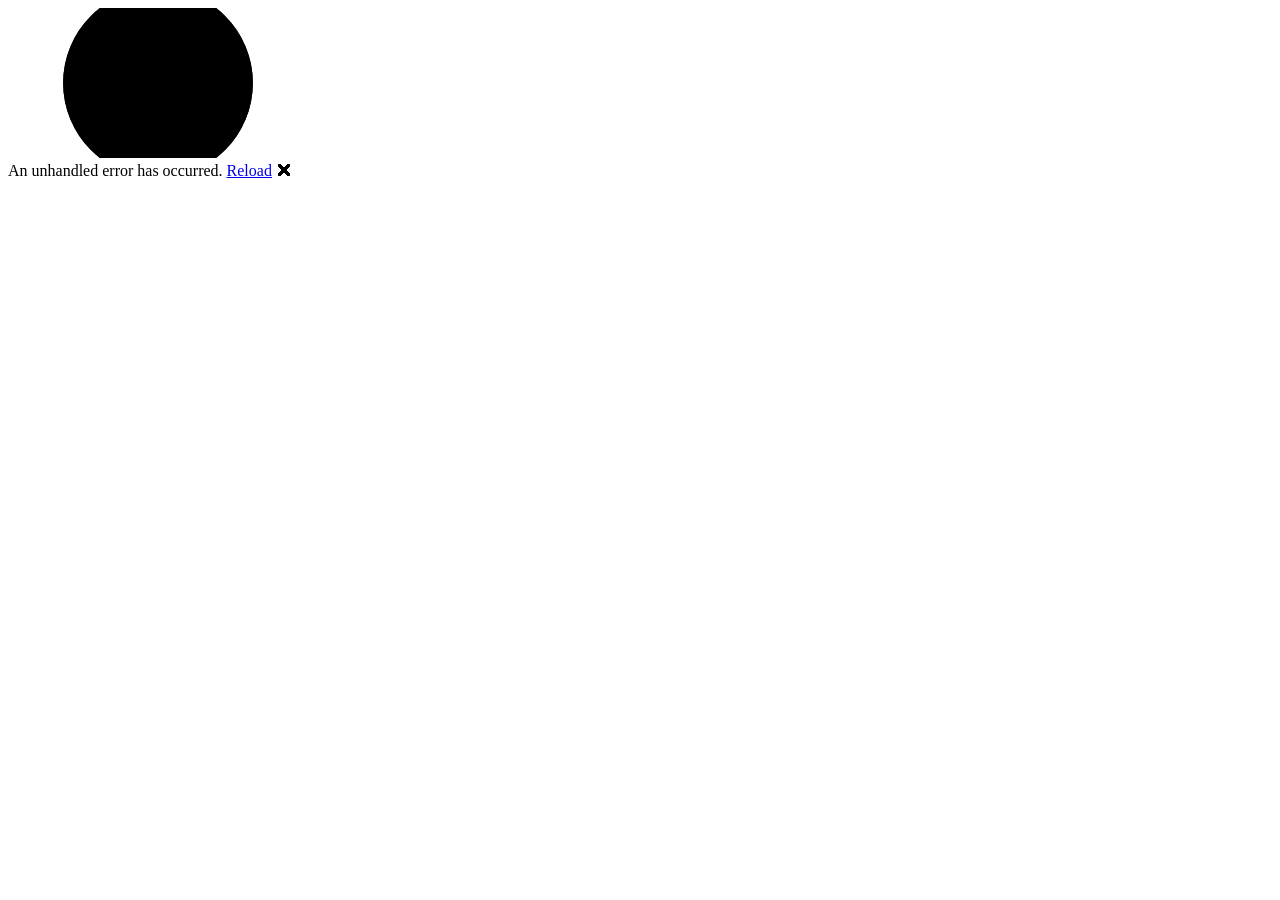
==== WatchlistApp_Proyect/wwwroot/index.html @ 9774ab68 "Reestructurar como monorepo: WatchlistApp_Proyect + WatchlistApi" ====
<!DOCTYPE html>
<html lang="en">

<head>
    <meta charset="utf-8" />
    <meta name="viewport" content="width=device-width, initial-scale=1.0" />
    <title>WatchlistApp_Proyect</title>
    <base href="/" />
    <link rel="preload" id="webassembly" />
    <link rel="stylesheet" href="lib/bootstrap/dist/css/bootstrap.min.css" />
    <link rel="stylesheet" href="css/app.css" />
    <link rel="icon" type="image/png" href="favicon.png" />
    <link href="WatchlistApp_Proyect.styles.css" rel="stylesheet" />
    <script type="importmap"></script>
    <script src="js/theme.js"></script>
    <script>themeInterop.apply();</script>
</head>

<body>
    <div id="app">
        <svg class="loading-progress">
            <circle r="40%" cx="50%" cy="50%" />
            <circle r="40%" cx="50%" cy="50%" />
        </svg>
        <div class="loading-progress-text"></div>
    </div>

    <div id="blazor-error-ui">
        An unhandled error has occurred.
        <a href="." class="reload">Reload</a>
        <span class="dismiss">🗙</span>
    </div>
    <script src="_framework/blazor.webassembly#[.{fingerprint}].js"></script>
</body>

</html>
---- WatchlistApp_Proyect/wwwroot/css/app.css ----
* { box-sizing: border-box; }

/* ===== Variables de tema ===== */
:root {
    --bg: #14151a;
    --card-bg: #1f2028;
    --input-bg: #2b2c36;
    --border: #3a3b45;
    --text: #f1f1f1;
    --muted: #999;
    --accent: #e63946;
    --accent2: #f77f00;
}

[data-theme="light"] {
    --bg: #f4f4f7;
    --card-bg: #ffffff;
    --input-bg: #eeeef2;
    --border: #dcdce2;
    --text: #1a1a1a;
    --muted: #666;
    --accent: #e63946;
    --accent2: #f77f00;
}

body {
    font-family: 'Segoe UI', system-ui, sans-serif;
    background: var(--bg);
    color: var(--text);
    margin: 0;
}

/* ===== Iconos ===== */
.icon {
    width: 18px;
    height: 18px;
    flex-shrink: 0;
    display: inline-block;
    vertical-align: middle;
}

/* ===== Navbar ===== */
.topbar {
    display: flex;
    justify-content: space-between;
    align-items: center;
    padding: 12px 20px;
    background: var(--card-bg);
    border-bottom: 1px solid var(--border);
}
.navbar { display: flex; gap: 8px; }
.navbar a {
    display: flex;
    align-items: center;
    gap: 6px;
    color: var(--muted);
    text-decoration: none;
    font-weight: 600;
    font-size: 0.85rem;
    padding: 8px 12px;
    border-radius: 6px;
}
.navbar a.active {
    color: white;
    background: var(--accent);
}
.theme-toggle {
    display: flex;
    align-items: center;
    justify-content: center;
    background: var(--input-bg);
    border: 1px solid var(--border);
    border-radius: 50%;
    width: 36px;
    height: 36px;
    cursor: pointer;
    color: var(--text);
}

main {
    max-width: 900px;
    margin: 0 auto;
    padding: 24px 20px 60px;
}

.header {
    display: flex;
    justify-content: space-between;
    align-items: center;
    flex-wrap: wrap;
    gap: 12px;
    margin-bottom: 20px;
}

h1 {
    font-size: 1.6rem;
    margin: 0;
    color: var(--text);
    display: flex;
    align-items: center;
    gap: 10px;
}
h1 .icon { width: 24px; height: 24px; }

.btn-add {
    background: var(--accent);
    color: white;
    border: none;
    padding: 10px 18px;
    border-radius: 8px;
    font-weight: 600;
    cursor: pointer;
}
.btn-add:hover { opacity: 0.9; }

.progress-card {
    background: var(--card-bg);
    border-radius: 12px;
    padding: 16px 20px;
    margin-bottom: 20px;
}
.progress-text {
    display: flex;
    justify-content: space-between;
    font-size: 0.9rem;
    color: var(--muted);
    margin-bottom: 8px;
}
.progress-bar {
    background: var(--border);
    border-radius: 6px;
    height: 10px;
    overflow: hidden;
}
.progress-fill {
    background: linear-gradient(90deg, var(--accent), var(--accent2));
    height: 100%;
    transition: width 0.3s ease;
}
.progress-percent {
    text-align: right;
    font-size: 0.8rem;
    color: var(--muted);
    margin-top: 6px;
}

.filters {
    display: flex;
    gap: 10px;
    flex-wrap: wrap;
    margin-bottom: 20px;
}
.filters button {
    background: var(--card-bg);
    color: var(--muted);
    border: 1px solid var(--border);
    padding: 8px 14px;
    border-radius: 20px;
    cursor: pointer;
    font-size: 0.85rem;
}
.filters button.filtro-activo {
    background: var(--accent);
    color: white;
    border-color: var(--accent);
}

.empty-msg { color: var(--muted); text-align: center; margin-top: 40px; }

.grid {
    display: grid;
    grid-template-columns: repeat(auto-fill, minmax(170px, 1fr));
    gap: 16px;
}

.card {
    background: var(--card-bg);
    border-radius: 10px;
    overflow: hidden;
    display: flex;
    flex-direction: column;
}

.cover {
    height: 200px;
    background-size: cover;
    background-position: center;
    background-color: var(--input-bg);
    display: flex;
    align-items: center;
    justify-content: center;
    color: var(--muted);
}
.cover .icon { width: 40px; height: 40px; }

.card-body { padding: 10px 12px; }

.card-body h3 {
    font-size: 0.95rem;
    margin: 0 0 4px;
    color: var(--text);
    font-weight: 600;
    line-height: 1.3;
    overflow-wrap: break-word;
    min-height: 2.4em;
}

.tipo-tag {
    font-size: 0.7rem;
    text-transform: uppercase;
    color: var(--accent2);
    margin: 0 0 4px;
    font-weight: 600;
}
.episodios { font-size: 0.75rem; color: var(--muted); margin: 0 0 8px; }

/* ===== Checkbox "Vista" (peliculas) rediseñado ===== */
.visto-check {
    display: flex;
    align-items: center;
    gap: 10px;
    font-size: 0.85rem;
    margin-bottom: 8px;
    cursor: pointer;
    padding: 10px 14px;
    border-radius: 8px;
    background: var(--input-bg);
    border: 1px solid var(--border);
    color: var(--text);
}
.visto-check input[type="checkbox"] {
    appearance: none;
    -webkit-appearance: none;
    width: 18px;
    height: 18px;
    min-width: 18px;
    border: 2px solid var(--muted);
    border-radius: 5px;
    background: transparent;
    cursor: pointer;
    display: inline-flex;
    align-items: center;
    justify-content: center;
    position: relative;
    transition: background 0.15s ease, border-color 0.15s ease;
}
.visto-check input[type="checkbox"]:checked {
    background: var(--accent);
    border-color: var(--accent);
}
.visto-check input[type="checkbox"]:checked::after {
    content: "";
    position: absolute;
    left: 4px;
    top: 0px;
    width: 5px;
    height: 9px;
    border: solid white;
    border-width: 0 2px 2px 0;
    transform: rotate(45deg);
}

.episodios-grid {
    display: flex;
    flex-wrap: wrap;
    gap: 4px;
    margin-bottom: 8px;
    max-height: 90px;
    overflow-y: auto;
}
.ep-check {
    display: flex;
    align-items: center;
    justify-content: center;
    width: 26px;
    height: 26px;
    background: var(--input-bg);
    border: 1px solid var(--border);
    border-radius: 5px;
    font-size: 0.7rem;
    color: var(--muted);
    cursor: pointer;
    position: relative;
    transition: background 0.2s ease, border-color 0.2s ease, color 0.2s ease;
}
.ep-check input {
    position: absolute;
    opacity: 0;
    cursor: pointer;
}
.ep-check:has(input:checked) {
    background: var(--accent);
    border-color: var(--accent);
    color: white;
}

.card-actions {
    display: flex;
    gap: 6px;
    margin-top: 4px;
}
.btn-edit, .btn-delete {
    display: flex;
    align-items: center;
    justify-content: center;
    gap: 5px;
    background: transparent;
    border-radius: 6px;
    padding: 6px 8px;
    font-size: 0.75rem;
    cursor: pointer;
    flex: 1;
}
.btn-edit { color: #4ea8de; border: 1px solid #4ea8de; }
.btn-edit:hover { background: #4ea8de22; }
.btn-delete { color: var(--accent); border: 1px solid var(--accent); }
.btn-delete:hover { background: #e6394622; }

/* ===== Completados compactos ===== */
.seccion-completados {
    display: flex;
    align-items: center;
    gap: 8px;
    font-size: 1rem;
    color: var(--muted);
    margin: 24px 0 10px;
}
.seccion-completados .icon { width: 18px; height: 18px; color: #2ecc71; }
.completados-compactos {
    display: flex;
    flex-direction: column;
    gap: 6px;
}
.card-compacto {
    display: flex;
    align-items: center;
    gap: 10px;
    background: var(--card-bg);
    border-radius: 8px;
    padding: 8px 12px;
    font-size: 0.85rem;
}
.check-ok { color: #2ecc71; display: flex; }
.titulo-compacto { flex: 1; color: var(--text); }
.btn-icon-mini {
    display: flex;
    align-items: center;
    justify-content: center;
    width: 30px;
    height: 30px;
    border-radius: 6px;
    background: var(--input-bg);
    border: 1px solid var(--border);
    cursor: pointer;
    padding: 0;
    flex-shrink: 0;
}
.btn-icon-mini .icon { width: 15px; height: 15px; }
.btn-icon-mini.editar {
    color: #4ea8de;
    border-color: #4ea8de44;
}
.btn-icon-mini.editar:hover {
    background: #4ea8de22;
    border-color: #4ea8de;
}
.btn-icon-mini.eliminar {
    color: var(--accent);
    border-color: color-mix(in srgb, var(--accent) 40%, transparent);
}
.btn-icon-mini.eliminar:hover {
    background: color-mix(in srgb, var(--accent) 15%, transparent);
    border-color: var(--accent);
}

/* ===== Formularios ===== */
.form-agregar {
    background: var(--card-bg);
    padding: 24px;
    border-radius: 12px;
    max-width: 480px;
    display: flex;
    flex-direction: column;
    gap: 6px;
}
.form-agregar label { font-size: 0.85rem; color: var(--muted); margin-top: 10px; }
.form-agregar input[type="text"],
.form-agregar input[type="number"] {
    background: var(--input-bg);
    border: 1px solid var(--border);
    color: var(--text);
    padding: 10px 12px;
    border-radius: 8px;
    font-size: 0.9rem;
    width: 100%;
    transition: border-color 0.2s ease, box-shadow 0.2s ease;
}
.form-agregar input[type="text"]:focus,
.form-agregar input[type="number"]:focus {
    outline: none;
    border-color: var(--accent);
    box-shadow: 0 0 0 3px color-mix(in srgb, var(--accent) 25%, transparent);
}
.form-agregar input::placeholder {
    color: var(--muted);
}

.tipo-selector {
    display: flex;
    gap: 10px;
    font-size: 0.9rem;
    margin-top: 6px;
}
.tipo-selector label {
    display: flex;
    align-items: center;
    justify-content: center;
    gap: 6px;
    margin: 0;
    flex: 1;
    padding: 10px;
    border-radius: 8px;
    background: var(--input-bg);
    border: 1px solid var(--border);
    color: var(--muted);
    cursor: pointer;
    transition: background 0.2s ease, border-color 0.2s ease, color 0.2s ease;
}
.tipo-selector input[type="radio"] {
    accent-color: var(--accent);
}
.tipo-selector label:has(input:checked) {
    background: var(--accent);
    border-color: var(--accent);
    color: white;
}

.rango-episodios {
    display: flex;
    align-items: center;
    gap: 10px;
}
.rango-episodios input {
    background: var(--input-bg);
    border: 1px solid var(--border);
    color: var(--text);
    padding: 10px 12px;
    border-radius: 8px;
    font-size: 0.9rem;
    width: 100%;
}
.rango-separador { color: var(--muted); font-size: 1.1rem; }
.rango-error { color: var(--accent); font-size: 0.75rem; margin: 4px 0 0; }

.preview {
    height: 160px;
    background-size: cover;
    background-position: center;
    border-radius: 8px;
    margin-top: 10px;
    background-color: var(--input-bg);
}

.form-buttons {
    display: flex;
    gap: 10px;
    margin-top: 20px;
}
.btn-cancel {
    background: transparent;
    border: 1px solid var(--border);
    color: var(--muted);
    padding: 10px 18px;
    border-radius: 8px;
    cursor: pointer;
}

/* ===== Seccion Libros/Manga/Comics ===== */
.libros-theme {
    --accent: #6c5ce7;
    --accent2: #00b894;
}

.libro-lista {
    display: flex;
    flex-direction: column;
    gap: 12px;
}
.libro-row {
    display: flex;
    gap: 14px;
    background: var(--card-bg);
    border-radius: 10px;
    padding: 12px;
    align-items: center;
}
.libro-cover {
    width: 60px;
    height: 90px;
    flex-shrink: 0;
    border-radius: 6px;
    background-size: cover;
    background-position: center;
    background-color: var(--input-bg);
    display: flex;
    align-items: center;
    justify-content: center;
    color: var(--muted);
}
.libro-cover .icon { width: 24px; height: 24px; }
.libro-info { flex: 1; min-width: 0; }
.libro-info h3 {
    margin: 0 0 4px;
    font-size: 0.95rem;
    color: var(--text);
    overflow-wrap: break-word;
}
.stepper {
    display: flex;
    align-items: center;
    gap: 10px;
    margin: 6px 0;
}
.stepper button {
    width: 26px;
    height: 26px;
    border-radius: 6px;
    border: 1px solid var(--border);
    background: var(--input-bg);
    color: var(--text);
    cursor: pointer;
    font-size: 1rem;
}
.stepper span { font-size: 0.8rem; color: var(--muted); }
.mini-progress {
    background: var(--border);
    border-radius: 4px;
    height: 6px;
    overflow: hidden;
    max-width: 220px;
}
.mini-progress-fill {
    background: linear-gradient(90deg, var(--accent), var(--accent2));
    height: 100%;
}
.libro-actions {
    display: flex;
    flex-direction: column;
    gap: 6px;
    flex-shrink: 0;
}
.libro-actions button { width: 90px; }

#blazor-error-ui {
    display: none;
    background: var(--accent);
    color: white;
    padding: 10px;
    position: fixed;
    bottom: 0;
    width: 100%;
}
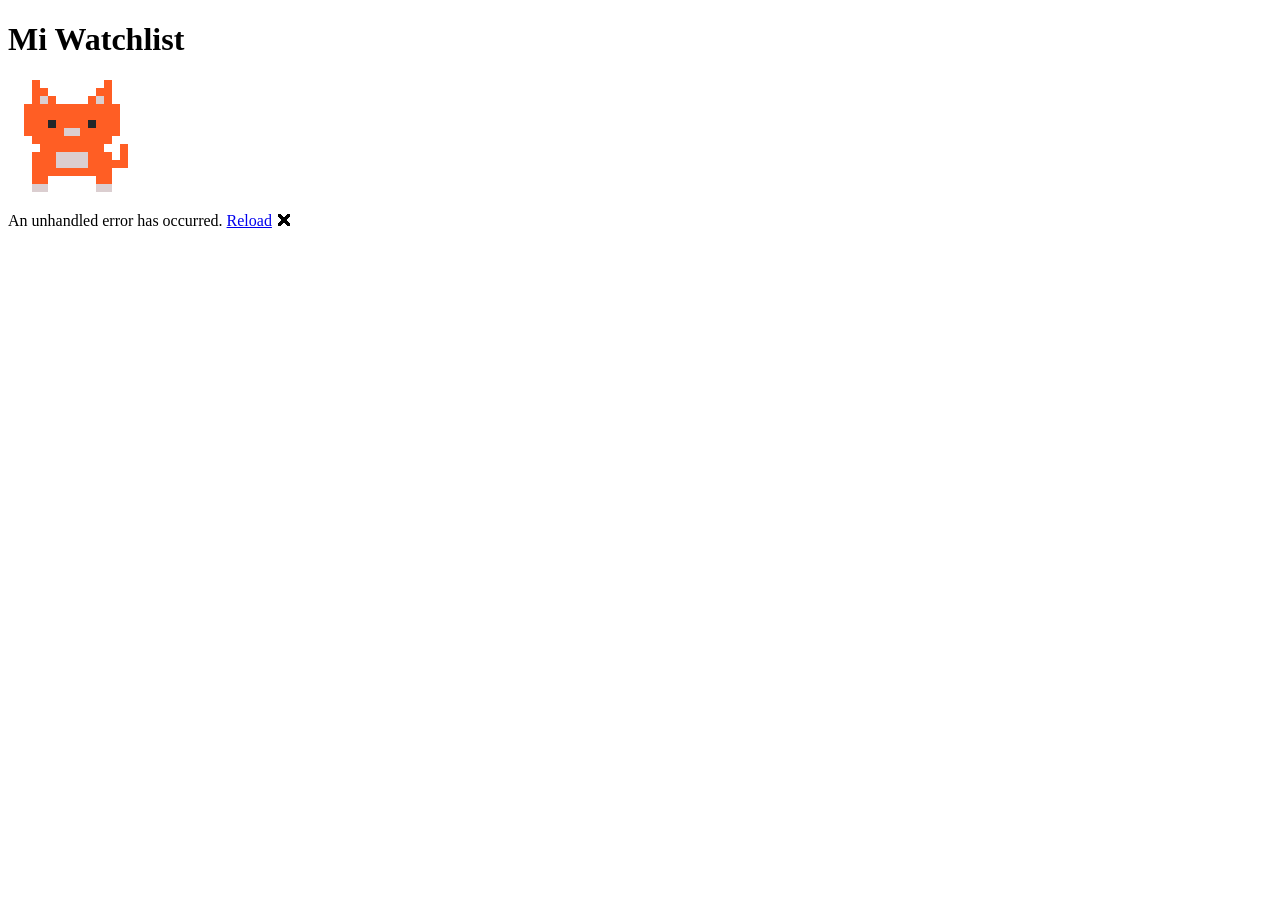
==== commit 3e038b2c: "Aplicar diseño a la pantalla de carga" ====
--- a/WatchlistApp_Proyect/wwwroot/index.html
+++ b/WatchlistApp_Proyect/wwwroot/index.html
@@ -1,36 +1,88 @@
-<!DOCTYPE html>
+<!doctype html>
 <html lang="en">
-
-<head>
+  <head>
     <meta charset="utf-8" />
     <meta name="viewport" content="width=device-width, initial-scale=1.0" />
-    <title>WatchlistApp_Proyect</title>
+    <title>Mi Watchlist</title>
     <base href="/" />
     <link rel="preload" id="webassembly" />
     <link rel="stylesheet" href="lib/bootstrap/dist/css/bootstrap.min.css" />
+    <link rel="preconnect" href="https://fonts.googleapis.com" />
+    <link rel="preconnect" href="https://fonts.gstatic.com" crossorigin />
+    <link
+      href="https://fonts.googleapis.com/css2?family=Jersey+10&family=Manrope:wght@400;500;600;700&display=swap"
+      rel="stylesheet"
+    />
     <link rel="stylesheet" href="css/app.css" />
+    <link rel="stylesheet" href="WatchlistApp_Proyect.styles.css" />
     <link rel="icon" type="image/png" href="favicon.png" />
-    <link href="WatchlistApp_Proyect.styles.css" rel="stylesheet" />
+    <meta name="theme-color" content="#ff5e24" />
     <script type="importmap"></script>
     <script src="js/theme.js"></script>
-    <script>themeInterop.apply();</script>
-</head>
+    <script>
+      themeInterop.apply();
+    </script>
+  </head>
 
-<body>
+  <body>
     <div id="app">
-        <svg class="loading-progress">
-            <circle r="40%" cx="50%" cy="50%" />
-            <circle r="40%" cx="50%" cy="50%" />
+      <div class="cargando" role="status" aria-live="polite">
+        <h1 class="cargando-titulo">Mi Watchlist</h1>
+        <svg
+          class="cargando-gato"
+          xmlns="http://www.w3.org/2000/svg"
+          width="128"
+          height="112"
+          viewBox="0 0 16 14"
+          shape-rendering="crispEdges"
+          aria-hidden="true"
+        >
+          <rect x="3" y="0" width="1" height="1" fill="#ff5e24" />
+          <rect x="12" y="0" width="1" height="1" fill="#ff5e24" />
+          <rect x="3" y="1" width="2" height="1" fill="#ff5e24" />
+          <rect x="11" y="1" width="2" height="1" fill="#ff5e24" />
+          <rect x="3" y="2" width="1" height="1" fill="#ff5e24" />
+          <rect x="4" y="2" width="1" height="1" fill="#dbced0" />
+          <rect x="5" y="2" width="1" height="1" fill="#ff5e24" />
+          <rect x="10" y="2" width="1" height="1" fill="#ff5e24" />
+          <rect x="11" y="2" width="1" height="1" fill="#dbced0" />
+          <rect x="12" y="2" width="1" height="1" fill="#ff5e24" />
+          <rect x="2" y="3" width="12" height="1" fill="#ff5e24" />
+          <rect x="2" y="4" width="12" height="1" fill="#ff5e24" />
+          <rect x="2" y="5" width="3" height="1" fill="#ff5e24" />
+          <rect x="5" y="5" width="1" height="1" fill="#232629" />
+          <rect x="6" y="5" width="4" height="1" fill="#ff5e24" />
+          <rect x="10" y="5" width="1" height="1" fill="#232629" />
+          <rect x="11" y="5" width="3" height="1" fill="#ff5e24" />
+          <rect x="2" y="6" width="5" height="1" fill="#ff5e24" />
+          <rect x="7" y="6" width="2" height="1" fill="#dbced0" />
+          <rect x="9" y="6" width="5" height="1" fill="#ff5e24" />
+          <rect x="3" y="7" width="10" height="1" fill="#ff5e24" />
+          <rect x="4" y="8" width="8" height="1" fill="#ff5e24" />
+          <rect x="14" y="8" width="1" height="1" fill="#ff5e24" />
+          <rect x="3" y="9" width="3" height="1" fill="#ff5e24" />
+          <rect x="6" y="9" width="4" height="1" fill="#dbced0" />
+          <rect x="10" y="9" width="3" height="1" fill="#ff5e24" />
+          <rect x="14" y="9" width="1" height="1" fill="#ff5e24" />
+          <rect x="3" y="10" width="3" height="1" fill="#ff5e24" />
+          <rect x="6" y="10" width="4" height="1" fill="#dbced0" />
+          <rect x="10" y="10" width="5" height="1" fill="#ff5e24" />
+          <rect x="3" y="11" width="10" height="1" fill="#ff5e24" />
+          <rect x="3" y="12" width="2" height="1" fill="#ff5e24" />
+          <rect x="11" y="12" width="2" height="1" fill="#ff5e24" />
+          <rect x="3" y="13" width="2" height="1" fill="#dbced0" />
+          <rect x="11" y="13" width="2" height="1" fill="#dbced0" />
         </svg>
-        <div class="loading-progress-text"></div>
+        <div class="cargando-barra"><div class="cargando-relleno"></div></div>
+        <p class="cargando-texto"></p>
+      </div>
     </div>
 
     <div id="blazor-error-ui">
-        An unhandled error has occurred.
-        <a href="." class="reload">Reload</a>
-        <span class="dismiss">🗙</span>
+      An unhandled error has occurred.
+      <a href="." class="reload">Reload</a>
+      <span class="dismiss">🗙</span>
     </div>
     <script src="_framework/blazor.webassembly#[.{fingerprint}].js"></script>
-</body>
-
+  </body>
 </html>
--- a/WatchlistApp_Proyect/wwwroot/css/app.css
+++ b/WatchlistApp_Proyect/wwwroot/css/app.css
@@ -1,562 +1,13 @@
-* { box-sizing: border-box; }
+/* INDICE. No agregues reglas sueltas aqui - cada cosa va en su modulo. */
 
-/* ===== Variables de tema ===== */
-:root {
-    --bg: #14151a;
-    --card-bg: #1f2028;
-    --input-bg: #2b2c36;
-    --border: #3a3b45;
-    --text: #f1f1f1;
-    --muted: #999;
-    --accent: #e63946;
-    --accent2: #f77f00;
-}
-
-[data-theme="light"] {
-    --bg: #f4f4f7;
-    --card-bg: #ffffff;
-    --input-bg: #eeeef2;
-    --border: #dcdce2;
-    --text: #1a1a1a;
-    --muted: #666;
-    --accent: #e63946;
-    --accent2: #f77f00;
-}
-
-body {
-    font-family: 'Segoe UI', system-ui, sans-serif;
-    background: var(--bg);
-    color: var(--text);
-    margin: 0;
-}
-
-/* ===== Iconos ===== */
-.icon {
-    width: 18px;
-    height: 18px;
-    flex-shrink: 0;
-    display: inline-block;
-    vertical-align: middle;
-}
-
-/* ===== Navbar ===== */
-.topbar {
-    display: flex;
-    justify-content: space-between;
-    align-items: center;
-    padding: 12px 20px;
-    background: var(--card-bg);
-    border-bottom: 1px solid var(--border);
-}
-.navbar { display: flex; gap: 8px; }
-.navbar a {
-    display: flex;
-    align-items: center;
-    gap: 6px;
-    color: var(--muted);
-    text-decoration: none;
-    font-weight: 600;
-    font-size: 0.85rem;
-    padding: 8px 12px;
-    border-radius: 6px;
-}
-.navbar a.active {
-    color: white;
-    background: var(--accent);
-}
-.theme-toggle {
-    display: flex;
-    align-items: center;
-    justify-content: center;
-    background: var(--input-bg);
-    border: 1px solid var(--border);
-    border-radius: 50%;
-    width: 36px;
-    height: 36px;
-    cursor: pointer;
-    color: var(--text);
-}
-
-main {
-    max-width: 900px;
-    margin: 0 auto;
-    padding: 24px 20px 60px;
-}
-
-.header {
-    display: flex;
-    justify-content: space-between;
-    align-items: center;
-    flex-wrap: wrap;
-    gap: 12px;
-    margin-bottom: 20px;
-}
-
-h1 {
-    font-size: 1.6rem;
-    margin: 0;
-    color: var(--text);
-    display: flex;
-    align-items: center;
-    gap: 10px;
-}
-h1 .icon { width: 24px; height: 24px; }
-
-.btn-add {
-    background: var(--accent);
-    color: white;
-    border: none;
-    padding: 10px 18px;
-    border-radius: 8px;
-    font-weight: 600;
-    cursor: pointer;
-}
-.btn-add:hover { opacity: 0.9; }
-
-.progress-card {
-    background: var(--card-bg);
-    border-radius: 12px;
-    padding: 16px 20px;
-    margin-bottom: 20px;
-}
-.progress-text {
-    display: flex;
-    justify-content: space-between;
-    font-size: 0.9rem;
-    color: var(--muted);
-    margin-bottom: 8px;
-}
-.progress-bar {
-    background: var(--border);
-    border-radius: 6px;
-    height: 10px;
-    overflow: hidden;
-}
-.progress-fill {
-    background: linear-gradient(90deg, var(--accent), var(--accent2));
-    height: 100%;
-    transition: width 0.3s ease;
-}
-.progress-percent {
-    text-align: right;
-    font-size: 0.8rem;
-    color: var(--muted);
-    margin-top: 6px;
-}
-
-.filters {
-    display: flex;
-    gap: 10px;
-    flex-wrap: wrap;
-    margin-bottom: 20px;
-}
-.filters button {
-    background: var(--card-bg);
-    color: var(--muted);
-    border: 1px solid var(--border);
-    padding: 8px 14px;
-    border-radius: 20px;
-    cursor: pointer;
-    font-size: 0.85rem;
-}
-.filters button.filtro-activo {
-    background: var(--accent);
-    color: white;
-    border-color: var(--accent);
-}
-
-.empty-msg { color: var(--muted); text-align: center; margin-top: 40px; }
-
-.grid {
-    display: grid;
-    grid-template-columns: repeat(auto-fill, minmax(170px, 1fr));
-    gap: 16px;
-}
-
-.card {
-    background: var(--card-bg);
-    border-radius: 10px;
-    overflow: hidden;
-    display: flex;
-    flex-direction: column;
-}
-
-.cover {
-    height: 200px;
-    background-size: cover;
-    background-position: center;
-    background-color: var(--input-bg);
-    display: flex;
-    align-items: center;
-    justify-content: center;
-    color: var(--muted);
-}
-.cover .icon { width: 40px; height: 40px; }
-
-.card-body { padding: 10px 12px; }
-
-.card-body h3 {
-    font-size: 0.95rem;
-    margin: 0 0 4px;
-    color: var(--text);
-    font-weight: 600;
-    line-height: 1.3;
-    overflow-wrap: break-word;
-    min-height: 2.4em;
-}
-
-.tipo-tag {
-    font-size: 0.7rem;
-    text-transform: uppercase;
-    color: var(--accent2);
-    margin: 0 0 4px;
-    font-weight: 600;
-}
-.episodios { font-size: 0.75rem; color: var(--muted); margin: 0 0 8px; }
-
-/* ===== Checkbox "Vista" (peliculas) rediseñado ===== */
-.visto-check {
-    display: flex;
-    align-items: center;
-    gap: 10px;
-    font-size: 0.85rem;
-    margin-bottom: 8px;
-    cursor: pointer;
-    padding: 10px 14px;
-    border-radius: 8px;
-    background: var(--input-bg);
-    border: 1px solid var(--border);
-    color: var(--text);
-}
-.visto-check input[type="checkbox"] {
-    appearance: none;
-    -webkit-appearance: none;
-    width: 18px;
-    height: 18px;
-    min-width: 18px;
-    border: 2px solid var(--muted);
-    border-radius: 5px;
-    background: transparent;
-    cursor: pointer;
-    display: inline-flex;
-    align-items: center;
-    justify-content: center;
-    position: relative;
-    transition: background 0.15s ease, border-color 0.15s ease;
-}
-.visto-check input[type="checkbox"]:checked {
-    background: var(--accent);
-    border-color: var(--accent);
-}
-.visto-check input[type="checkbox"]:checked::after {
-    content: "";
-    position: absolute;
-    left: 4px;
-    top: 0px;
-    width: 5px;
-    height: 9px;
-    border: solid white;
-    border-width: 0 2px 2px 0;
-    transform: rotate(45deg);
-}
-
-.episodios-grid {
-    display: flex;
-    flex-wrap: wrap;
-    gap: 4px;
-    margin-bottom: 8px;
-    max-height: 90px;
-    overflow-y: auto;
-}
-.ep-check {
-    display: flex;
-    align-items: center;
-    justify-content: center;
-    width: 26px;
-    height: 26px;
-    background: var(--input-bg);
-    border: 1px solid var(--border);
-    border-radius: 5px;
-    font-size: 0.7rem;
-    color: var(--muted);
-    cursor: pointer;
-    position: relative;
-    transition: background 0.2s ease, border-color 0.2s ease, color 0.2s ease;
-}
-.ep-check input {
-    position: absolute;
-    opacity: 0;
-    cursor: pointer;
-}
-.ep-check:has(input:checked) {
-    background: var(--accent);
-    border-color: var(--accent);
-    color: white;
-}
-
-.card-actions {
-    display: flex;
-    gap: 6px;
-    margin-top: 4px;
-}
-.btn-edit, .btn-delete {
-    display: flex;
-    align-items: center;
-    justify-content: center;
-    gap: 5px;
-    background: transparent;
-    border-radius: 6px;
-    padding: 6px 8px;
-    font-size: 0.75rem;
-    cursor: pointer;
-    flex: 1;
-}
-.btn-edit { color: #4ea8de; border: 1px solid #4ea8de; }
-.btn-edit:hover { background: #4ea8de22; }
-.btn-delete { color: var(--accent); border: 1px solid var(--accent); }
-.btn-delete:hover { background: #e6394622; }
-
-/* ===== Completados compactos ===== */
-.seccion-completados {
-    display: flex;
-    align-items: center;
-    gap: 8px;
-    font-size: 1rem;
-    color: var(--muted);
-    margin: 24px 0 10px;
-}
-.seccion-completados .icon { width: 18px; height: 18px; color: #2ecc71; }
-.completados-compactos {
-    display: flex;
-    flex-direction: column;
-    gap: 6px;
-}
-.card-compacto {
-    display: flex;
-    align-items: center;
-    gap: 10px;
-    background: var(--card-bg);
-    border-radius: 8px;
-    padding: 8px 12px;
-    font-size: 0.85rem;
-}
-.check-ok { color: #2ecc71; display: flex; }
-.titulo-compacto { flex: 1; color: var(--text); }
-.btn-icon-mini {
-    display: flex;
-    align-items: center;
-    justify-content: center;
-    width: 30px;
-    height: 30px;
-    border-radius: 6px;
-    background: var(--input-bg);
-    border: 1px solid var(--border);
-    cursor: pointer;
-    padding: 0;
-    flex-shrink: 0;
-}
-.btn-icon-mini .icon { width: 15px; height: 15px; }
-.btn-icon-mini.editar {
-    color: #4ea8de;
-    border-color: #4ea8de44;
-}
-.btn-icon-mini.editar:hover {
-    background: #4ea8de22;
-    border-color: #4ea8de;
-}
-.btn-icon-mini.eliminar {
-    color: var(--accent);
-    border-color: color-mix(in srgb, var(--accent) 40%, transparent);
-}
-.btn-icon-mini.eliminar:hover {
-    background: color-mix(in srgb, var(--accent) 15%, transparent);
-    border-color: var(--accent);
-}
-
-/* ===== Formularios ===== */
-.form-agregar {
-    background: var(--card-bg);
-    padding: 24px;
-    border-radius: 12px;
-    max-width: 480px;
-    display: flex;
-    flex-direction: column;
-    gap: 6px;
-}
-.form-agregar label { font-size: 0.85rem; color: var(--muted); margin-top: 10px; }
-.form-agregar input[type="text"],
-.form-agregar input[type="number"] {
-    background: var(--input-bg);
-    border: 1px solid var(--border);
-    color: var(--text);
-    padding: 10px 12px;
-    border-radius: 8px;
-    font-size: 0.9rem;
-    width: 100%;
-    transition: border-color 0.2s ease, box-shadow 0.2s ease;
-}
-.form-agregar input[type="text"]:focus,
-.form-agregar input[type="number"]:focus {
-    outline: none;
-    border-color: var(--accent);
-    box-shadow: 0 0 0 3px color-mix(in srgb, var(--accent) 25%, transparent);
-}
-.form-agregar input::placeholder {
-    color: var(--muted);
-}
-
-.tipo-selector {
-    display: flex;
-    gap: 10px;
-    font-size: 0.9rem;
-    margin-top: 6px;
-}
-.tipo-selector label {
-    display: flex;
-    align-items: center;
-    justify-content: center;
-    gap: 6px;
-    margin: 0;
-    flex: 1;
-    padding: 10px;
-    border-radius: 8px;
-    background: var(--input-bg);
-    border: 1px solid var(--border);
-    color: var(--muted);
-    cursor: pointer;
-    transition: background 0.2s ease, border-color 0.2s ease, color 0.2s ease;
-}
-.tipo-selector input[type="radio"] {
-    accent-color: var(--accent);
-}
-.tipo-selector label:has(input:checked) {
-    background: var(--accent);
-    border-color: var(--accent);
-    color: white;
-}
-
-.rango-episodios {
-    display: flex;
-    align-items: center;
-    gap: 10px;
-}
-.rango-episodios input {
-    background: var(--input-bg);
-    border: 1px solid var(--border);
-    color: var(--text);
-    padding: 10px 12px;
-    border-radius: 8px;
-    font-size: 0.9rem;
-    width: 100%;
-}
-.rango-separador { color: var(--muted); font-size: 1.1rem; }
-.rango-error { color: var(--accent); font-size: 0.75rem; margin: 4px 0 0; }
-
-.preview {
-    height: 160px;
-    background-size: cover;
-    background-position: center;
-    border-radius: 8px;
-    margin-top: 10px;
-    background-color: var(--input-bg);
-}
-
-.form-buttons {
-    display: flex;
-    gap: 10px;
-    margin-top: 20px;
-}
-.btn-cancel {
-    background: transparent;
-    border: 1px solid var(--border);
-    color: var(--muted);
-    padding: 10px 18px;
-    border-radius: 8px;
-    cursor: pointer;
-}
-
-/* ===== Seccion Libros/Manga/Comics ===== */
-.libros-theme {
-    --accent: #6c5ce7;
-    --accent2: #00b894;
-}
-
-.libro-lista {
-    display: flex;
-    flex-direction: column;
-    gap: 12px;
-}
-.libro-row {
-    display: flex;
-    gap: 14px;
-    background: var(--card-bg);
-    border-radius: 10px;
-    padding: 12px;
-    align-items: center;
-}
-.libro-cover {
-    width: 60px;
-    height: 90px;
-    flex-shrink: 0;
-    border-radius: 6px;
-    background-size: cover;
-    background-position: center;
-    background-color: var(--input-bg);
-    display: flex;
-    align-items: center;
-    justify-content: center;
-    color: var(--muted);
-}
-.libro-cover .icon { width: 24px; height: 24px; }
-.libro-info { flex: 1; min-width: 0; }
-.libro-info h3 {
-    margin: 0 0 4px;
-    font-size: 0.95rem;
-    color: var(--text);
-    overflow-wrap: break-word;
-}
-.stepper {
-    display: flex;
-    align-items: center;
-    gap: 10px;
-    margin: 6px 0;
-}
-.stepper button {
-    width: 26px;
-    height: 26px;
-    border-radius: 6px;
-    border: 1px solid var(--border);
-    background: var(--input-bg);
-    color: var(--text);
-    cursor: pointer;
-    font-size: 1rem;
-}
-.stepper span { font-size: 0.8rem; color: var(--muted); }
-.mini-progress {
-    background: var(--border);
-    border-radius: 4px;
-    height: 6px;
-    overflow: hidden;
-    max-width: 220px;
-}
-.mini-progress-fill {
-    background: linear-gradient(90deg, var(--accent), var(--accent2));
-    height: 100%;
-}
-.libro-actions {
-    display: flex;
-    flex-direction: column;
-    gap: 6px;
-    flex-shrink: 0;
-}
-.libro-actions button { width: 90px; }
-
-#blazor-error-ui {
-    display: none;
-    background: var(--accent);
-    color: white;
-    padding: 10px;
-    position: fixed;
-    bottom: 0;
-    width: 100%;
-}
+@import "tokens.css";
+@import "base.css";
+@import "layout.css";
+@import "buttons.css";
+@import "tags.css";
+@import "forms.css";
+@import "modal.css";
+@import "auth.css";
+@import "toast.css";
+@import "pixel.css";
+@import "cargando.css";
